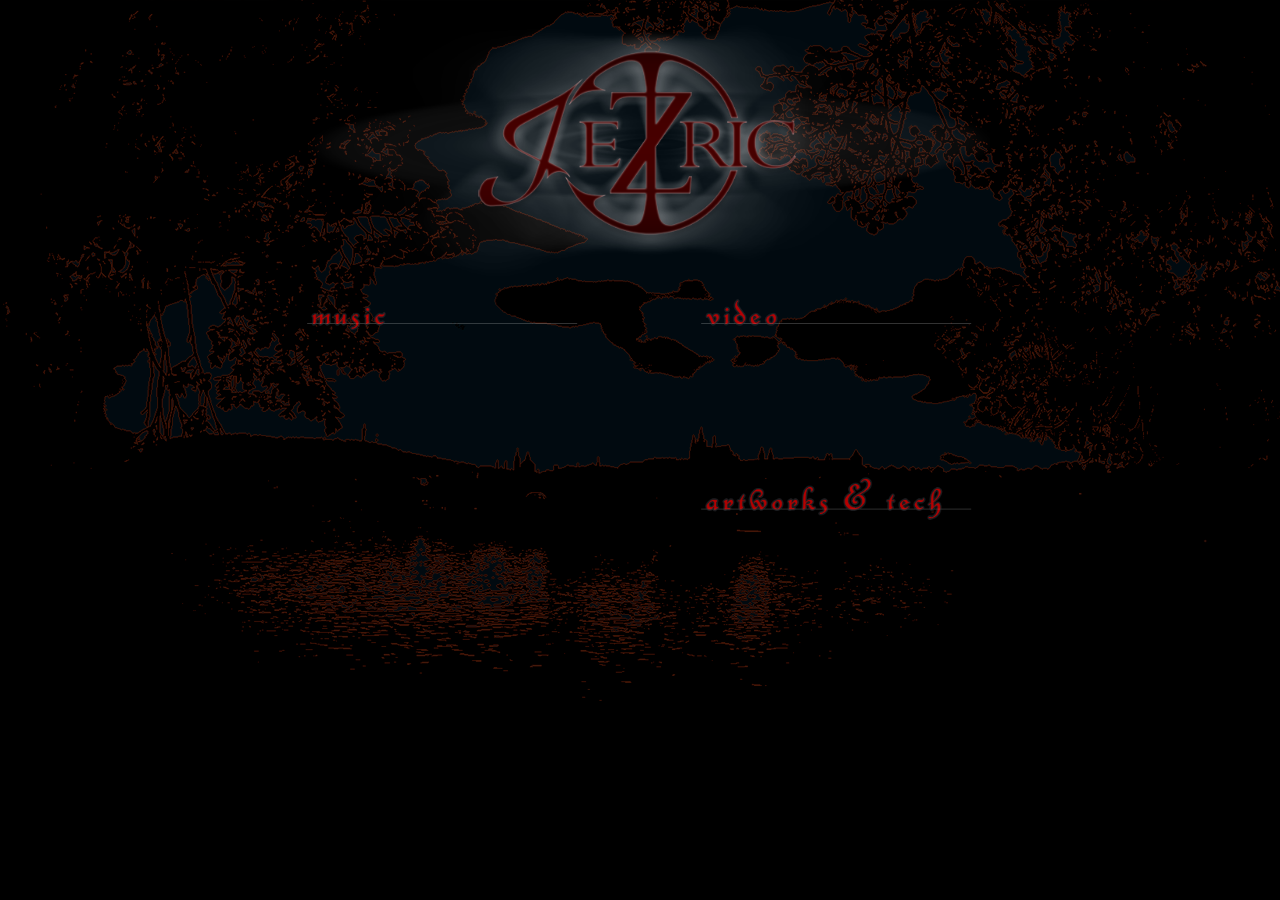
==== index.html @ e59359ab "initial checkin" ====
﻿
<!DOCTYPE html>
<html>
<head>
	<meta charset="utf-8" />
	<meta name="viewport" content="width=device-width, initial-scale=1.0">
	<title>Jezric</title>
	<!--<link href="/Content/bootstrap.css" rel="stylesheet" />-->
	<link href="/Content/site.css" rel="stylesheet" />
	<link rel="shortcut icon" type="image/x-icon" href="/images/Icon_32.ico" />
	<script src="/Scripts/modernizr-2.8.3.js"></script>

	<script language="javascript">



	</script>
</head>
<body>

    <div>

        <table width="100%" cellspacing="0" cellpadding="0">
            <tr>
                <td>
                    <center>
                        <img src="../Images/jezric.logo.chrome.png" id="titleGraphic" width="300" />

                        <table id="mainContentTable" style="width:300px">
                            <tr>
                                <td valign="top">
                                    <div id="buttons1" style="width:300px;">
                                        <img src="Images/header.music.png" width="300" />
                                        <br />
                                        <a href="/elevatorfall/" border="0"><div class="MenuItem_Music_ElevatorFall"></div></a>
                                        <br />
                                        <a href="/turnerscorner/" border="0"><div class="MenuItem_Music_TurnersCorner"></div></a>
                                        <br />
                                        <a href="/hankington/" border="0"><div class="MenuItem_Music_Hankington"></div></a>
                                    </div>
                                    <div id="buttons2" style="width:300px;">
                                        <img src="Images/header.video.png" width="300" />
                                        <br />
                                        <a href="https://www.youtube.com/user/TheJezric/videos" border="0" target="_blank"><div class="MenuItem_Video_YouTube"></div></a>
                                        <br /><br /><br />
                                        <img src="Images/header.arttech.png" width="300" />
                                        <br />
                                        <a href="https://www.instagram.com/thejezric/" border="0" target="_blank"><div class="MenuItem_Arttech_Instagram"></div></a>
                                        <br />
                                        <a href="https://www.thingiverse.com/Jezric/designs" border="0" target="_blank"><div class="MenuItem_Arttech_Thingiverse"></div></a>
                                    </div>
                                </td>
                            </tr>
                        </table>
                    </center>
                </td>
            </tr>
        </table>


    </div>


    <script src="/Scripts/jquery-3.3.1.js"></script>

    <script src="/Scripts/bootstrap.js"></script>

    <script language="javascript">

        $(document).ready(function ()
        {
            SetMainTable();
        });

        $(document).resize(function () {
            SetMainTable();
        });


        function SetMainTable()
        {
            if ($(window).width() >= Number(700))
            {
                $(mainContentTable).width(700);
                $(titleGraphic).width(700);
                

                $(buttons1).css('float', 'left');
                $(buttons2).css('float', 'right');
            }
            else
            {
                $(mainContentTable).width(300);

                $(titleGraphic).attr('src', '../Images/jezric.logo.png')
            }
        }


    </script>
</body>
</html>
---- Content/site.css ----
﻿body 
{
    font-family:'Segoe UI', Tahoma, Geneva, Verdana, sans-serif;
    color:#efefef;
    
    background-color:#020100;

    background-image:url(/Images/background.png);
    background-position:top center;
    background-repeat:no-repeat;
 
}

a
{
    color:#b44b4b;
    text-decoration:underline;
}

a:hover
{
    color:white;
}

h1 {
    font-family: 'Gill Sans', 'Gill Sans MT', Calibri, 'Trebuchet MS', sans-serif;
    font-variant: small-caps;
    margin-top: 0px;
    font-size: 24pt;
    font-weight: normal;
    margin-bottom: 0px;
}

h2 {
    font-family: 'Gill Sans', 'Gill Sans MT', Calibri, 'Trebuchet MS', sans-serif;
    font-variant: small-caps;
    margin-top: 0px;
    font-size: 16pt;
    font-weight: bold;
    margin-bottom: 0px;
}

h3 {
    font-family: 'Gill Sans', 'Gill Sans MT', Calibri, 'Trebuchet MS', sans-serif;
    font-variant: small-caps;
    margin-top: 0px;
    font-size: 14pt;
    font-weight: bold;
    margin-bottom: 0px;
}

.ListenLink
{
    padding-left:20px;
    font-size:16pt;
    padding-top:9px;
    cursor:pointer;
}

.ListenLink:hover
{
    text-decoration:underline;
}

.ListenPlayer
{
    display:none;
}

.MainTableHome
{

}

.MainTable
{

    /*width:100%;*/
    /*padding: 0px 20px 100px 20px;*/

    /*left: 50%;
    top: 0px;
    transform: translate(-50%, 0);*/ 
}

/*
    #####################################################################

    Main Page Links

    #####################################################################
*/

/*  Elevator Fall  */

.MenuItem_Music_ElevatorFall 
{
    background-image: url("/images/menu.items.music.png");
    background-position: 0px 0px;
    background-repeat: no-repeat;
    width:300px;
    height:75px;
}

.MenuItem_Music_ElevatorFall:hover
{
    background-position: -300px 0px;
}

/*  Turners Corner  */

.MenuItem_Music_TurnersCorner {
    background-image: url("/images/menu.items.music.png");
    background-position: 0px -75px;
    background-repeat: no-repeat;
    width: 300px;
    height: 75px;
}

    .MenuItem_Music_TurnersCorner:hover
    {
        background-position: -300px -75px;
    }

/* Hankington */

.MenuItem_Music_Hankington {
    background-image: url("/images/menu.items.music.png");
    background-position: 0px -150px;
    background-repeat: no-repeat;
    width: 300px;
    height: 75px;
}

.MenuItem_Music_Hankington:hover
{
    background-position: -300px -150px;
}

/* YouTube */

.MenuItem_Video_YouTube {
    background-image: url("/images/menu.items.video.png");
    background-position: 0px 0px;
    background-repeat: no-repeat;
    width: 300px;
    height: 75px;
}

.MenuItem_Video_YouTube:hover
{
    background-position: -300px 0px;
}

/* Thingiverse */

.MenuItem_Arttech_Thingiverse {
    background-image: url("/images/menu.items.arttech.thingiverse.png");
    background-position: 0px 0px;
    background-repeat: no-repeat;
    width: 300px;
    height: 75px;
}

.MenuItem_Arttech_Thingiverse:hover
{
    background-position: -300px 0px;
}

/* Instagram */

.MenuItem_Arttech_Instagram {
    background-image: url("/images/menu.items.arttech.instagram.png");
    background-position: 0px 0px;
    background-repeat: no-repeat;
    width: 300px;
    height: 75px;
}

.MenuItem_Arttech_Instagram:hover
{
    background-position: -300px 0px;
}



.picture-table {
    width: 100%;
    margin: 0 auto;
    table-layout: fixed;
}

.picture-table td {
    width: 50%;
    text-align: center;
    vertical-align: middle;
    padding: 10px;
}

.picture-table img {
    display: inline-block;
    width: 300px;
    border: 1px solid grey;
}



#pictureTableMobile img {
    display: inline-block;
    width: 300px;
    border: 1px solid grey;
}

#pictureTableMobile td {
    width: 50%;
    text-align: center;
    vertical-align: middle;
    padding-left: 0px;
    padding-right: 0px;
    padding-bottom: 10px;
}



.SmallCapTextHeader {
    font-family: 'Gill Sans', 'Gill Sans MT', Calibri, 'Trebuchet MS', sans-serif;
    font-size: 24pt;
    font-variant: small-caps;
}

.iconLinkIcon {
    width: 32px;
    height: 32px;
    vertical-align: middle;
}

.iconLinkHeaderText {
    font-family: 'Gill Sans', 'Gill Sans MT', Calibri, 'Trebuchet MS', sans-serif;
    font-size: 24pt;
    padding-left: 10px;
    vertical-align: middle;
    color: #efefef;
    font-variant: small-caps;
}

.iconLinkText {
    font-family: 'Gill Sans', 'Gill Sans MT', Calibri, 'Trebuchet MS', sans-serif;
    font-size: 18pt;
    padding-left: 10px;
    vertical-align: middle;
    color: #efefef;
    font-variant: small-caps;
}

.iconLinkText a:link {
    text-decoration: none;
}

.iconLinkText a:hover {
    color:white;
}
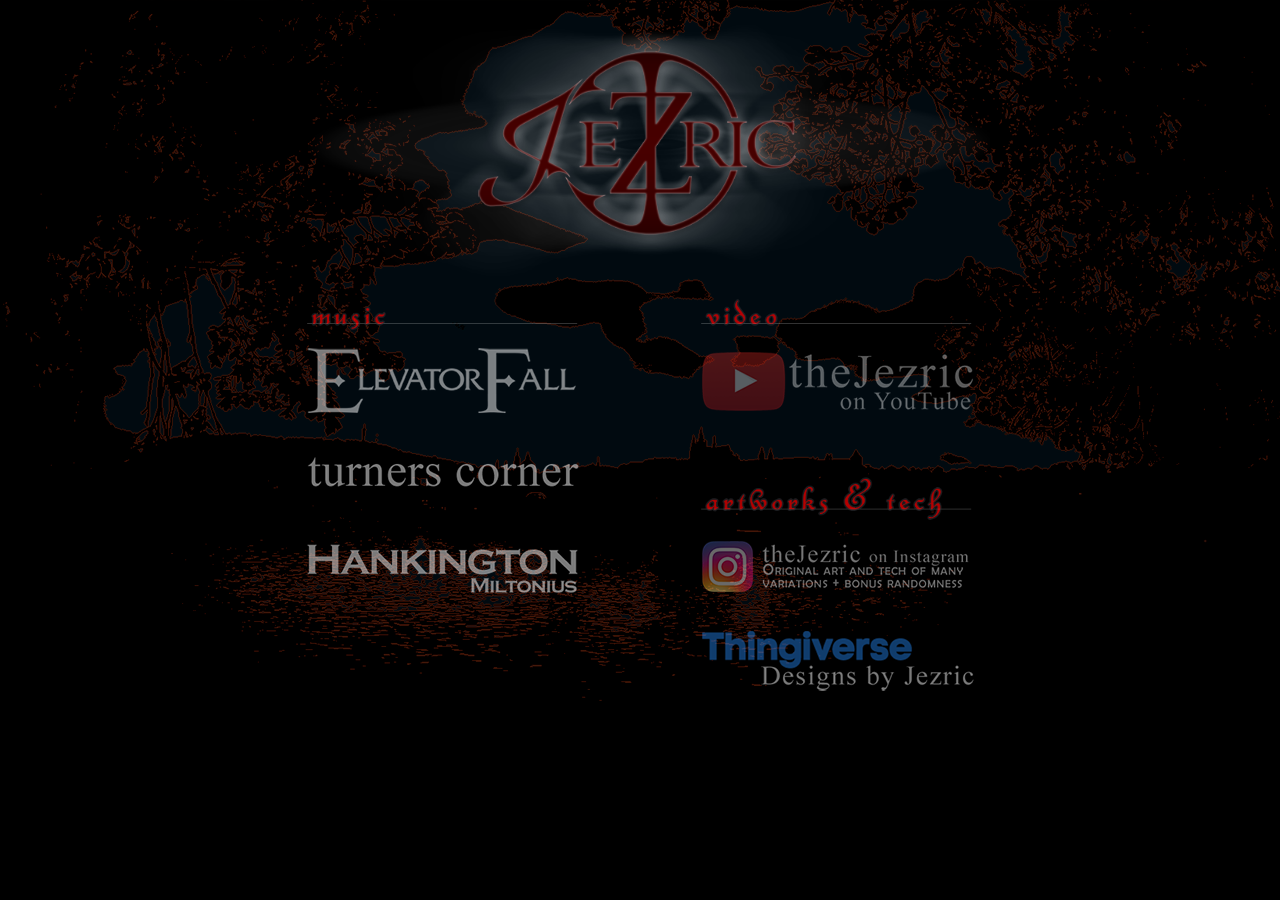
==== commit 4dc0f084: "fixing paths to all be relative" ====
--- a/index.html
+++ b/index.html
@@ -1,14 +1,14 @@
-﻿
+
 <!DOCTYPE html>
 <html>
 <head>
 	<meta charset="utf-8" />
 	<meta name="viewport" content="width=device-width, initial-scale=1.0">
 	<title>Jezric</title>
-	<!--<link href="/Content/bootstrap.css" rel="stylesheet" />-->
-	<link href="/Content/site.css" rel="stylesheet" />
-	<link rel="shortcut icon" type="image/x-icon" href="/images/Icon_32.ico" />
-	<script src="/Scripts/modernizr-2.8.3.js"></script>
+	<!--<link href="Content/bootstrap.css" rel="stylesheet" />-->
+	<link href="Content/site.css" rel="stylesheet" />
+	<link rel="shortcut icon" type="image/x-icon" href="Images/Icon_32.ico" />
+	<script src="Scripts/modernizr-2.8.3.js"></script>
 
 	<script language="javascript">
 
@@ -24,7 +24,7 @@
             <tr>
                 <td>
                     <center>
-                        <img src="../Images/jezric.logo.chrome.png" id="titleGraphic" width="300" />
+                        <img src="Images/jezric.logo.chrome.png" id="titleGraphic" width="300" />
 
                         <table id="mainContentTable" style="width:300px">
                             <tr>
@@ -32,11 +32,11 @@
                                     <div id="buttons1" style="width:300px;">
                                         <img src="Images/header.music.png" width="300" />
                                         <br />
-                                        <a href="/elevatorfall/" border="0"><div class="MenuItem_Music_ElevatorFall"></div></a>
+                                        <a href="ElevatorFall/" border="0"><div class="MenuItem_Music_ElevatorFall"></div></a>
                                         <br />
-                                        <a href="/turnerscorner/" border="0"><div class="MenuItem_Music_TurnersCorner"></div></a>
+                                        <a href="TurnersCorner/" border="0"><div class="MenuItem_Music_TurnersCorner"></div></a>
                                         <br />
-                                        <a href="/hankington/" border="0"><div class="MenuItem_Music_Hankington"></div></a>
+                                        <a href="Hankington/" border="0"><div class="MenuItem_Music_Hankington"></div></a>
                                     </div>
                                     <div id="buttons2" style="width:300px;">
                                         <img src="Images/header.video.png" width="300" />
@@ -61,9 +61,9 @@
     </div>
 
 
-    <script src="/Scripts/jquery-3.3.1.js"></script>
+    <script src="Scripts/jquery-3.3.1.js"></script>
 
-    <script src="/Scripts/bootstrap.js"></script>
+    <script src="Scripts/bootstrap.js"></script>
 
     <script language="javascript">
 
@@ -92,7 +92,7 @@
             {
                 $(mainContentTable).width(300);
 
-                $(titleGraphic).attr('src', '../Images/jezric.logo.png')
+                $(titleGraphic).attr('src', 'Images/jezric.logo.png')
             }
         }
 
@@ -100,3 +100,4 @@
     </script>
 </body>
 </html>
+
--- a/Content/site.css
+++ b/Content/site.css
@@ -1,11 +1,11 @@
-﻿body 
+body 
 {
     font-family:'Segoe UI', Tahoma, Geneva, Verdana, sans-serif;
     color:#efefef;
     
     background-color:#020100;
 
-    background-image:url(/Images/background.png);
+    background-image:url(../Images/background.png);
     background-position:top center;
     background-repeat:no-repeat;
  
@@ -95,7 +95,7 @@
 
 .MenuItem_Music_ElevatorFall 
 {
-    background-image: url("/images/menu.items.music.png");
+    background-image: url("../Images/menu.items.music.png");
     background-position: 0px 0px;
     background-repeat: no-repeat;
     width:300px;
@@ -110,7 +110,7 @@
 /*  Turners Corner  */
 
 .MenuItem_Music_TurnersCorner {
-    background-image: url("/images/menu.items.music.png");
+    background-image: url("../Images/menu.items.music.png");
     background-position: 0px -75px;
     background-repeat: no-repeat;
     width: 300px;
@@ -125,7 +125,7 @@
 /* Hankington */
 
 .MenuItem_Music_Hankington {
-    background-image: url("/images/menu.items.music.png");
+    background-image: url("../Images/menu.items.music.png");
     background-position: 0px -150px;
     background-repeat: no-repeat;
     width: 300px;
@@ -140,7 +140,7 @@
 /* YouTube */
 
 .MenuItem_Video_YouTube {
-    background-image: url("/images/menu.items.video.png");
+    background-image: url("../Images/menu.items.video.png");
     background-position: 0px 0px;
     background-repeat: no-repeat;
     width: 300px;
@@ -155,7 +155,7 @@
 /* Thingiverse */
 
 .MenuItem_Arttech_Thingiverse {
-    background-image: url("/images/menu.items.arttech.thingiverse.png");
+    background-image: url("../Images/menu.items.arttech.thingiverse.png");
     background-position: 0px 0px;
     background-repeat: no-repeat;
     width: 300px;
@@ -170,7 +170,7 @@
 /* Instagram */
 
 .MenuItem_Arttech_Instagram {
-    background-image: url("/images/menu.items.arttech.instagram.png");
+    background-image: url("../Images/menu.items.arttech.instagram.png");
     background-position: 0px 0px;
     background-repeat: no-repeat;
     width: 300px;
@@ -259,3 +259,5 @@
 .iconLinkText a:hover {
     color:white;
 }
+
+
